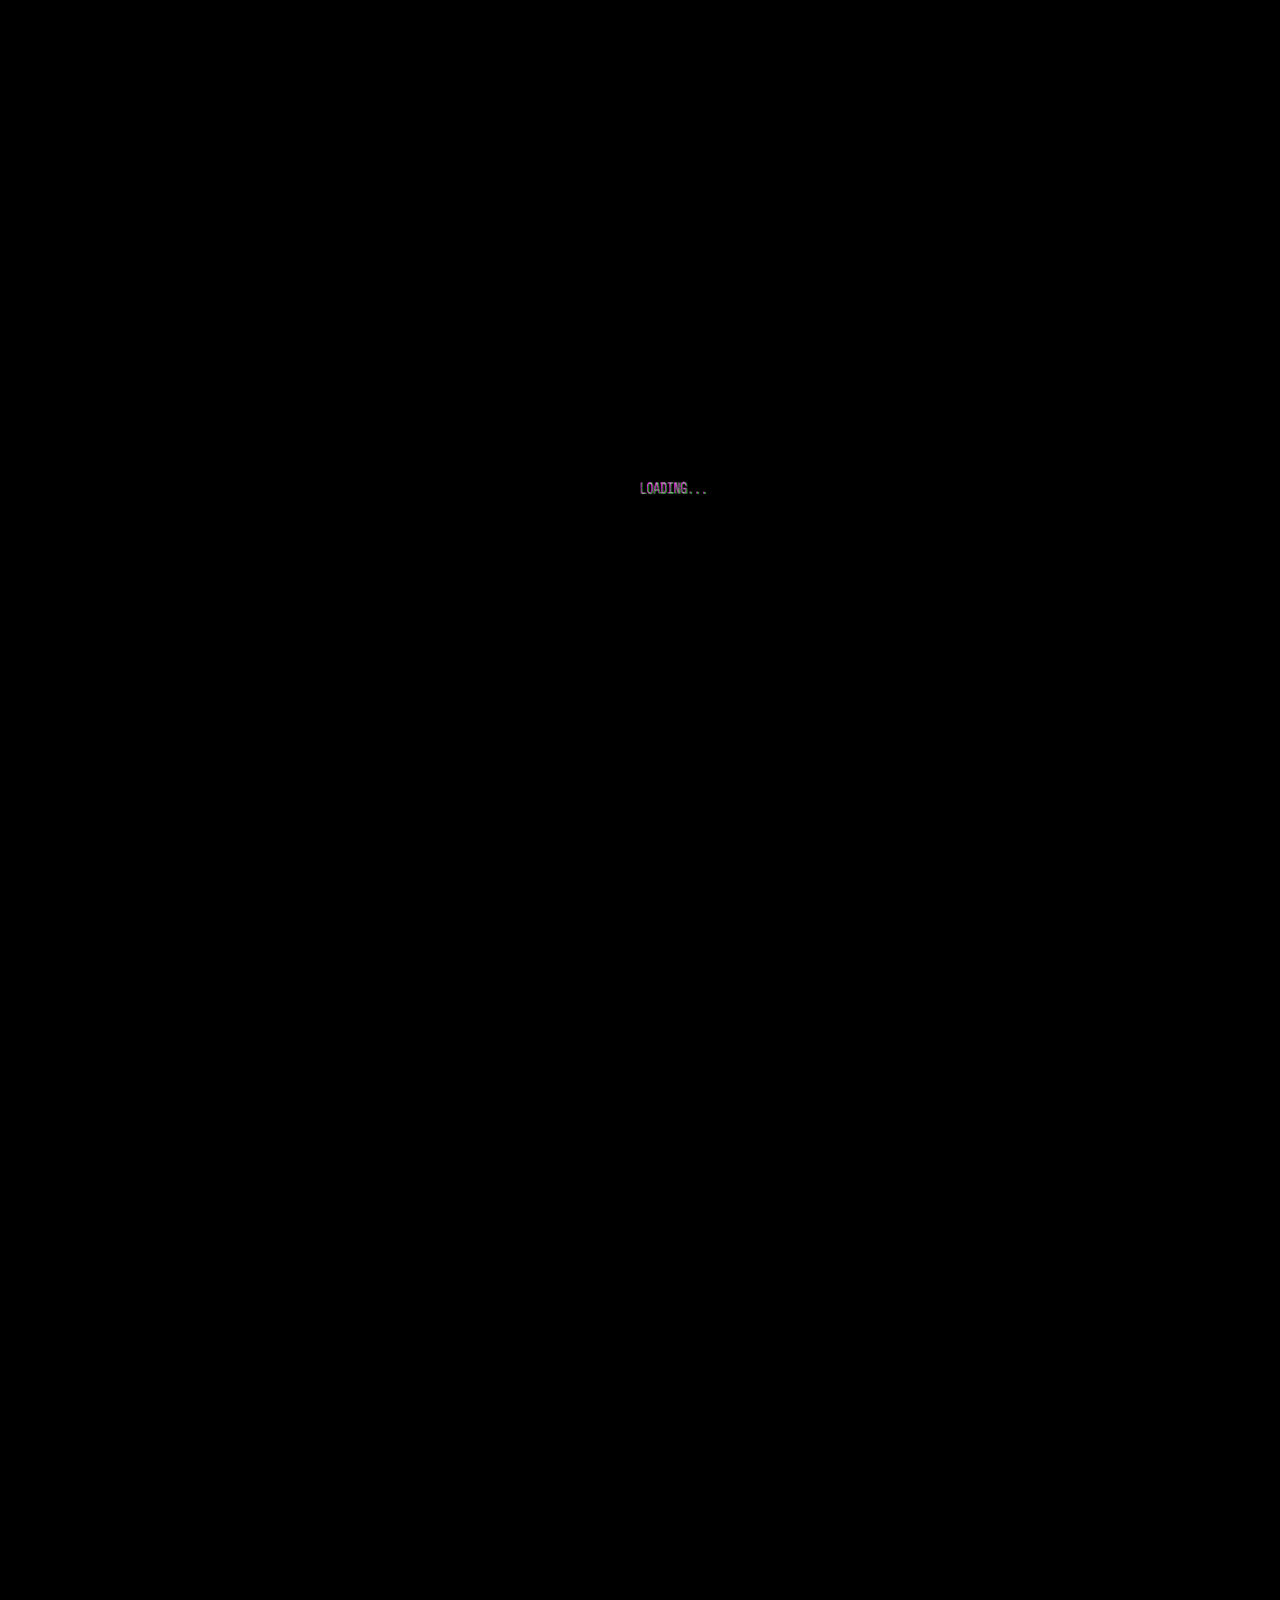
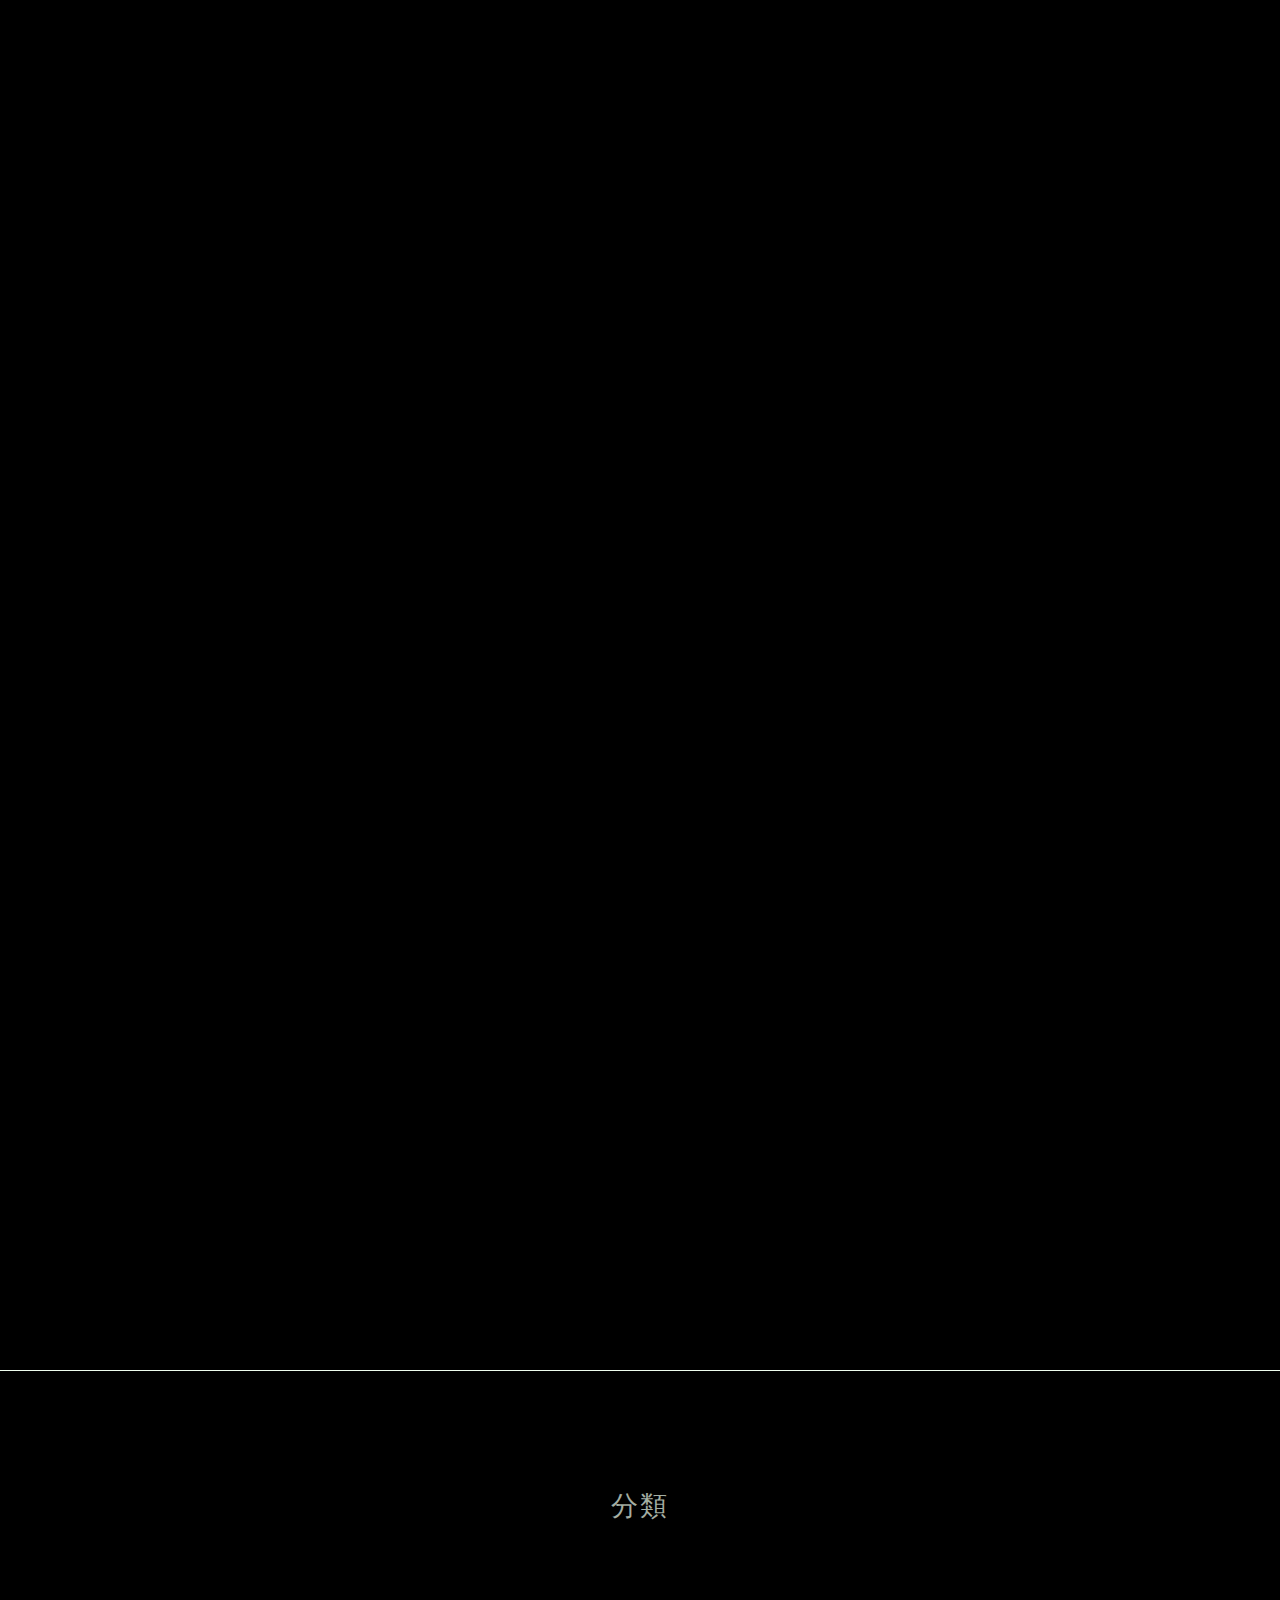
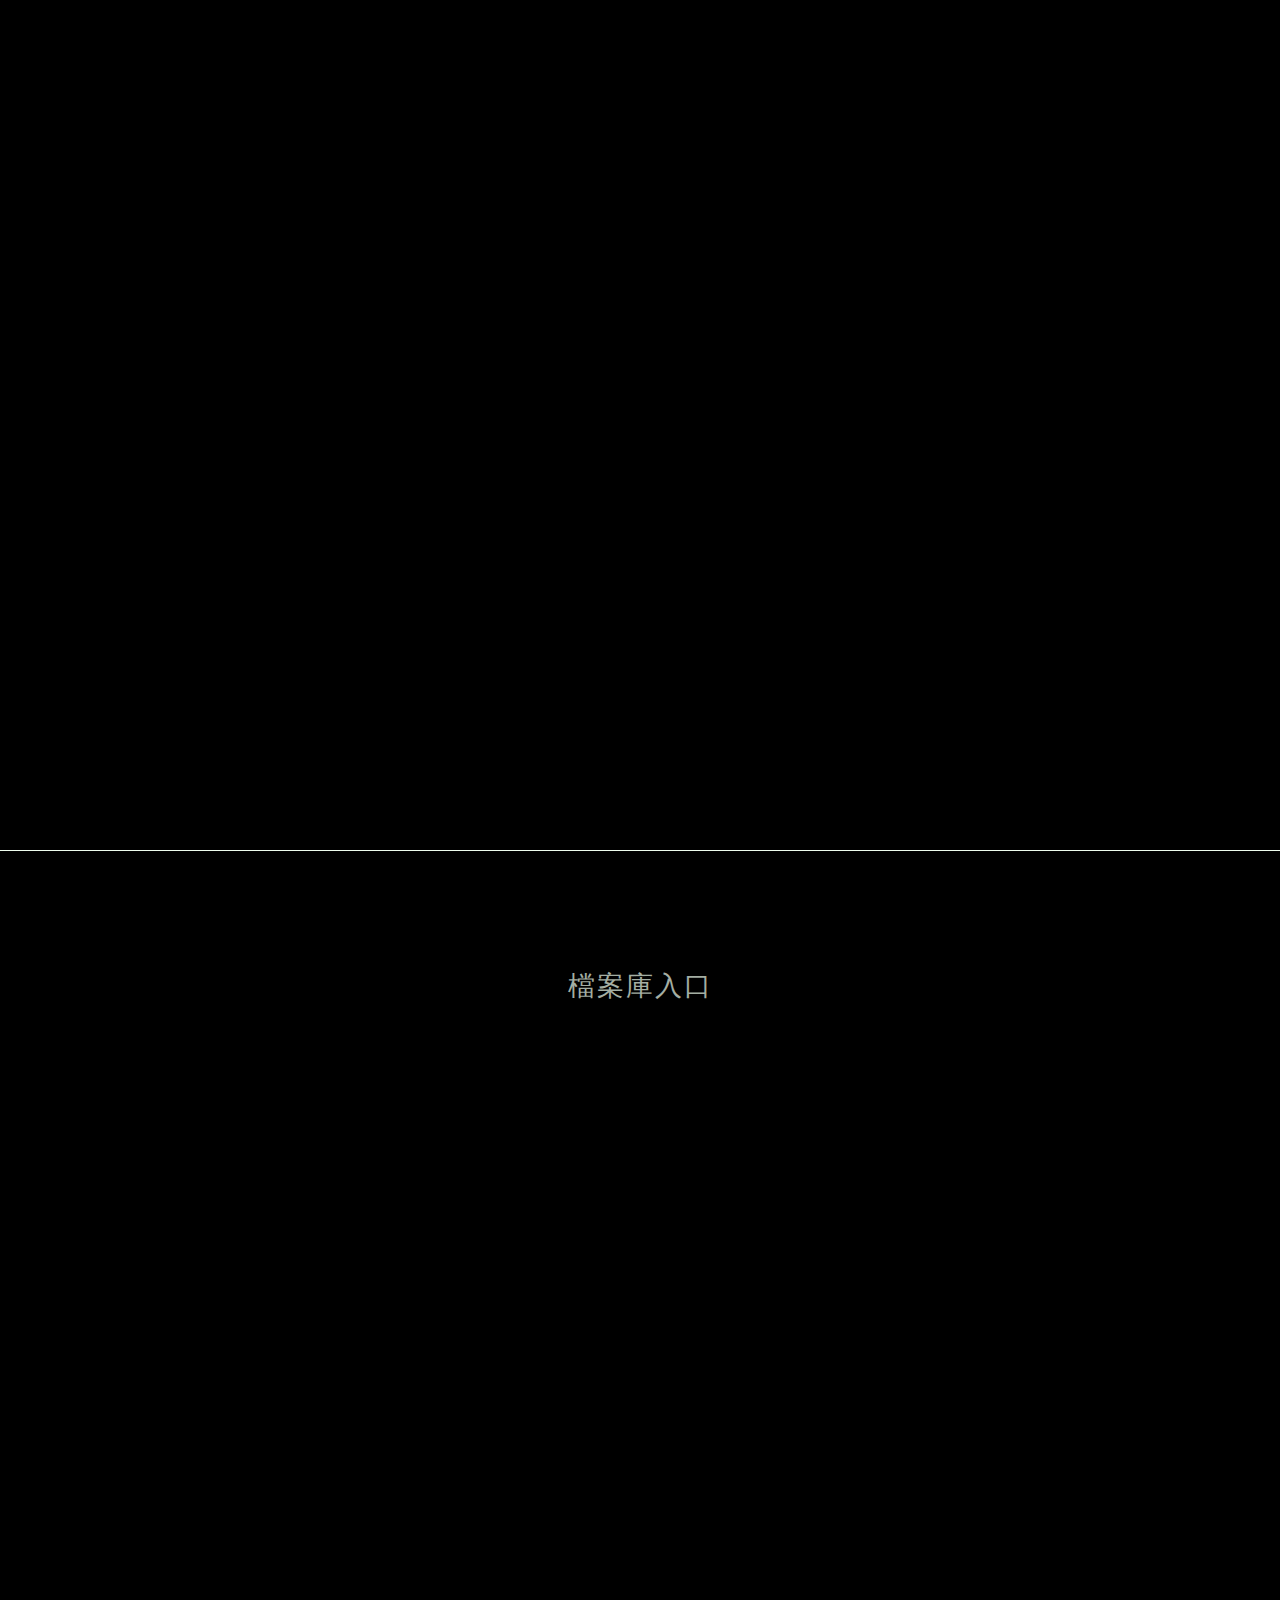
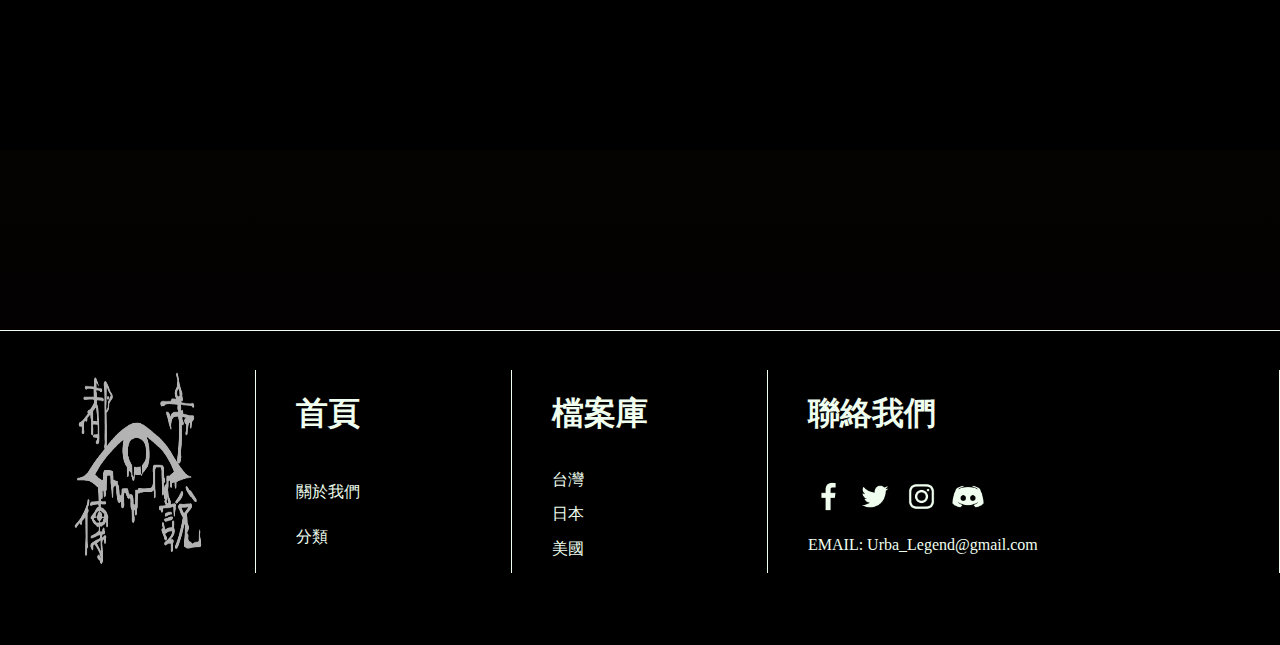
==== index.html @ 1660d993 "Add files via upload" ====
<!DOCTYPE html>
<html>

<head>
  <meta charset="UTF-8">
  <title>都市傳說</title>
  <link rel="preconnect" href="https://fonts.googleapis.com">
  <link rel="preconnect" href="https://fonts.gstatic.com" crossorigin>
  <link href="https://fonts.googleapis.com/css2?family=Alegreya+SC&display=swap" rel="stylesheet">
  <link rel="stylesheet" href="https://necolas.github.io/normalize.css/
    ">
  <link rel="stylesheet" href="css/style.css">
  <link href="https://unpkg.com/aos@2.3.1/dist/aos.css" rel="stylesheet">

  <script src="https://code.jquery.com/jquery-1.11.0.min.js"></script>
  <script src="https://unpkg.com/aos@2.3.1/dist/aos.js"></script>
  <script src="js/move.js"></script>

</head>

<body>
  <div class="loading-wrapper">
    <figure>
      <img src="./gif/loading.gif">
    </figure>
</div>

  <div class="container">
    <div class="btn">
      <div class="btn-line"></div>
      <div class="btn-line2"></div>
      <div class="btn-line3"></div>
    </div>
    <div class="asidemenu">

      <div class="nav-list">
        <div class="menu">
          <p>MENU</p>
        </div>
        <ul class="nav-list-area">
          <li class="nav-list-area-item"><a href="index.html">&ensp;&ensp;HOME&ensp;‧&ensp;首頁<span>&#9658;</span></a></li>
          <li class="nav-list-area-item aaa"><a href="#">&ensp;&ensp;ARCHIVES&ensp;‧&ensp;檔案庫<span>&#9658;</span></a>
          </li>
          <ul class="archives-nav">
            <li class="archives-nav-item"><a href="map_taiwan.html">臺灣</a></li>
            <li class="archives-nav-item"><a href="map_japan.html">日本</a></li>
            <li class="archives-nav-item"><a href="map_the_usa.html">美國</a></li>
          </ul>
          <li class="nav-list-area-item bbb"><a href="#">&ensp;&ensp;CONTACT&ensp;‧&ensp;聯絡<span>&#9658;</span></a></li>
        </ul>
        <div class="btn-area">
          <a href="#"><img src="./img/facebook.png" alt="" width="35px" height="35px"></a>
          <a href="#"><img src="./img/twitter.png" alt="" width="35px" height="35px"></a>
          <a href="#"><img src="./img/instagram.png" alt="" width="35px" height="35px"></a>
          <a href="#"><img src="./img/discord.png" alt="" width="35px" height="35px"></a>

        </div>
      </div>
    </div>
    <header>
      <div class="banner">
        <img src="img/BANNNER.png" alt="" class="opacity">
        <figure class="title-gif">
          <img src="gif/title.gif">
        </figure>
      </div>
      <div class="nav">

        <ul class="nav-bar">
          <!--回首頁的logo-->
          <li class="nav-bar-item hh">
            <figure>
              <img src="img/title.png">
            </figure>

            <a href="index.html">
              <p>都市傳說</p>
            </a>
          </li>
          <!--關於網站aboutus-->
          <li class="nav-bar-item">
            <figure>
              <img src="gif/aboutus.gif" alt="">
            </figure>
            <a href="#aboutus">
              <p>關於</p>
            </a>
          </li>

          <!--都傳分類sort-->
          <li class="nav-bar-item">
            <figure>
              <img src="gif/sort.gif" alt="">
            </figure>
            <a href="#sort">
              <p>分類</p>
            </a>
          </li>

          <!--檔案庫入口discovery-->
          <li class="nav-bar-item border-right-none">
            <figure>
              <img src="gif/archives.gif" alt="">
            </figure>
            <a href="#discovery">
              <p>檔案庫</p>
            </a>
          </li>
        </ul>
      </div>
    </header>
    <!--關於part-->
    <div id="aboutus">
      <article class="intro-area">
        <div class="intro-area-inner">
          <section class="intro-img" data-aos="fade-down">
           <img src="img/first.png" alt="">
          </section>

          <section class="intro-text" data-aos="fade-down">
            <div class="welcometotitle">
              <h1 class="text-magic" data-word="Welcome To">Welcome To</h1>
              <div class="white"></div>
            </div>
            <div class="welcometotitlechinese">「都市傳說檔案庫」</div>
            <div class="intro-textfield">
              &ensp;&ensp;&ensp;&ensp;都市傳說屬於轉述型故事，人們經常聲稱這些故事發生在「朋友的朋友」身上。都會傳奇的傳播者通常會聲稱這一故事發生在一位朋友身上，這使故事更加個性化且增加了信服力。而通常隨著不斷地傳播，故事內容會發生不同的變化。事實上，「朋友的朋友」（friend
              of a friend，簡稱FOAF）已經成為一個在轉述這類故事時的常用詞語。</div>



          </section>
        </div>

      </article>
      <article class="aboutus-area">
        <div class="about-area-inner">
          <section class="aboutus-text" data-aos="fade-down">
            <div class="aboutweb"><img src="gif/aboutus.gif">
              <p>關於網站</p>
            </div>
            <div class="aboutus-textfield">&ensp;&ensp;&ensp;&ensp;在這裡，我們蒐集了各類都市傳說，並按照不同地區進行的劃分。
              喜歡恐怖故事、追求怪誕事件的你，可以使用我們的網站，通過簡單明瞭的界面以及操作，探索這個地圖，了解這裡流傳過的都市傳說故事。
              &ensp;&ensp;&ensp;&ensp;以上是我們為您提供的服務。在使用這些服務前，請您遵循以下規則:

                <br>&Delta;&ensp;不可在26時進入網站，否則將會被詛咒。
                <br>&Delta;&ensp;若身體不適，請立即離開網站並調適呼吸。
                <br>&Delta;&ensp;如果發現周圍環境發生變化，請立即離開網站。
                
                
              </div>

          </section>

          <section class="aboutus-img" data-aos="fade-down">
            <img src="img/second.png">


          </section>
        </div>

      </article>


    </div>
    <div class="gap"></div>
    <!--都傳分類-->
    <div id="sort">
      <div class="sort-title">分類</div>
      <div class="circle-group">
        <div class="circle1 circle" data-aos="fade-down">
          <p>普通現代生活類</p>
        </div>
        <div class="squre2 squre">
          <p>&ensp;如常見於水泥結構房屋的「樓上彈珠聲」。不過並非所有奇怪的生活經驗都屬於都市傳說。</p>
        </div>
        <div class="circle3 circle" data-aos="fade-down">
          <p>靈異類</p>
        </div>
        <div class="squre4 squre">
          <p>&ensp;電子遊戲中鮮為人知或觸發條件不明的遊戲彩蛋，有些則是偶然發生且不易重現的程序bug。</p>
        </div>
        <div class="circle5 circle" data-aos="fade-down">
          <p>案例事件類</p>
        </div>
        <div class="squre6 squre">
          <p>&ensp;以「瘦長人」的故事常被誤列入都市傳說，但這個故事是完全由網民集體虛構的，故屬於偽造傳說。</p>
        </div>
        <div class="circle7 circle" data-aos="fade-down">
          <p>現代工具或技術類</p>
        </div>
        <div class="squre8 squre" id="sss">
          <p>&ensp;如《商店毛毯中的蛇/毯中蛇》和各式「因不吉利或沾過死人血而以超低價出售的貨物」一類的故事。</p>
        </div>
        <div class="circle9 circle" data-aos="fade-down">
          <p>真實生活、<br>現象衍生類</p>
        </div>
        <div class="squre10 squre">
          <p>&ensp;可劃入在大膽的想像。例如：廁所裡的花子、裂嘴女、人魚。</p>
        </div>
        <div class="circle11 circle" data-aos="fade-down">
          <p>虛擬世界類</p>
        </div>
        <div class="squre12 squre">
          <p>&ensp;以全世界歷史或生活中發生的一些難以理解的事件或者詭異案例為中心，美國影集X檔案的一些劇情原型便是典型例子。</p>
        </div>
        <div class="circle13 circle" data-aos="fade-down">
          <p>歸類謬誤、<br>爭議類故事</p>
        </div>
        <div class="squre14 squre">
          <p>&ensp;與現代交通工具或技術發明為主要元素，可與靈異類故事有重合，如《消失中的便車旅行者/搭便車的人》。</p>
        </div>
      </div>

    </div>
    <!--都傳檔案入口-->
    <div id="discovery">
      <div class="sort-title">檔案庫入口</div>
      <div class="archives-gif" data-aos="fade-down">
        <div class="entry-btn aaa">
          <p><a href="entery.html">進入<span>&#9658;</span></a></p>
        </div>
        <figure>
          <img src="gif/archives-entry.gif">
        </figure>
      </div>

    </div>
    <!--footer區-->
    <footer>
      <div class="footer-area">
        <div class="footer-area1">
          <div class="footer-area3">
            <img src="img/titlenomove.png">
          </div>
        </div>
        <div class="footer-area1">
          <div class="footer-area2">
            <h1>首頁</h1>
            <p><a href="index.html#aboutus">關於我們</a></p>
            <p><a href="index.html#sort">分類</a></p>
          </div>
        </div>
        <div class="footer-area1">
          <div class="footer-area2">
            <h1>檔案庫</h1>
            <p><a href="map_taiwan.html">台灣</a></p>
            <p><a href="map_japan.html">日本</a></p>
            <p><a href="map_the_usa.html">美國</a></p>
          </div>
        </div>
        <div class="footer-area1">
          <div class="footer-area2">
            <h1>聯絡我們</h1>
            <div class="footer-btn-group">
              <img class="iii" src="img/facebook.png">
              <img src="img/twitter.png">
              <img src="img/instagram.png">
              <img src="img/discord.png">
            </div>
            <p>EMAIL: Urba_Legend@gmail.com</p>
          </div>
        </div>
      </div>
    </footer>
  </div> 

</body>

</html>
---- css/style.css ----
html {
  
  box-sizing: border-box;
}

*,
*:before,
*:after {
  box-sizing: inherit;
}

body {
  background-color: rgb(0, 0, 0);
  width: 100%;
  margin: 0 auto;

  /*overflow: hidden;*/

}
.loading-wrapper {
  position: fixed;
  top: 0;
  left: 0;
  width: 100%;
  height: 100%;
  background: rgb(0, 0, 0);
  z-index: 9999;
  overflow: hidden;
}
.loading-wrapper img {
  position: absolute;
  width: 100px;
  height: 100px;
  top: 50%;
  left: 50%;
  margin-top: -15px;
  margin-left: -15px;
}

.container {
  max-width: 100%;
  overflow: hidden;
  margin: 0 auto;
  background:linear-gradient( rgb(0, 0, 0) 0%,rgb(28, 11, 11) 50%, rgb(0, 0, 0) 100%)
}

a {
  text-decoration: none;
  color: #EFFEEE;
}

a:hover {
  color: rgb(127, 17, 17)
}

p {
  display: block;
}

header {
  width: 100%;
  height: 100vh;
  margin: 0 auto;
  background:linear-gradient(rgb(11, 12, 30) 50%, rgb(0, 0, 0) 100%);

}

.banner {
  display: flex;
  position: relative;
  width: 100%;
  height: 87vh;
  margin: 0 auto;
  z-index: 0;

}

.banner img {

  margin: 0 auto;
  width: 70%;
  height: 100%;

}

.opacity {
  opacity: 0.5;
}

.title-gif {
  position: absolute;
  width: 60%;
  height: 61vh;
  top: 13vh;
  left: 30%;
  z-index: 1;

}

/*右側選單*/
.asidemenu {
  width: 300px;
  height: 100%;
  background-color: rgb(0, 0, 0);
  position: fixed;
  top: 0;
  right: 0;
  transform: translateX(300px);
  /*transition: all 0.5s;*/
  z-index: 500;
  opacity: 0.9;
}

/*.asidemenu:active{
transform: translateX(0px);
}*/
.btn {
  background-color: #000000;
  position: fixed;
  width: 60px;
  height: 60px;
  top: 0;
  right: 0;
  z-index: 600;
  cursor: pointer;
  opacity: 0.95;
}

.btn-line {
  width: 36px;
  height: 4px;
  background-color: #fff;
  position: absolute;
  top: 14px;
  right: 12px;
  transform: rotate(0);
  border-radius: 5px;
}

.btn-line2 {
  width: 36px;
  height: 4px;
  background-color: rgb(255, 255, 255);
  position: absolute;
  top: 28px;
  right: 12px;
  transform: rotate(0);
  border-radius: 5px;
}

.btn-line3 {
  width: 36px;
  height: 4px;
  background-color: rgb(255, 255, 255);
  position: absolute;
  right: 12px;
  top: 42px;
  transform: rotate(0);
  border-radius: 5px;

}


.rotate1 {
  /*旋轉後的位置*/
  transform: rotate(39deg) scale(1.2, 1);
  transform-origin: 0 1px;
  transition: all 0.05s linear;
}

.rotate2 {
  transform: rotate(-39deg) scale(1.2, 1);
  transform-origin: 0 2px;
  transition: all 0.05s linear;
}


.nav-list {
  display: flex;
  align-content: flex-start;
  flex-wrap: wrap;
  right: 100px;
  width: 90%;
  height: 95%;
  margin: 5% auto;
  background-color: black;

  justify-content: center;

}

.menu {
  width: 180px;
  height: 53px;
  border: 2px solid #EFFEEE;
  border-radius: 4px;
  margin-top: 60px;
  display: flex;
  justify-content: center;
  align-items: center;

}

.menu p {
  text-align: center;
  border: 2px solid #EFFEEE;
  border-radius: 4px;
  font-family: 'Alegreya SC', serif;
  font-size: 32px;
  width: 172px;
  height: 45px;
  line-height: 43px;
  color: #EFFEEE;
  letter-spacing: 3px;
}

.nav-list-area {
  position: relative;
  display: flex;
  justify-content: center;
  flex-wrap: wrap;
  width: 100%;
  margin-top: 15%;
  background-color: black;
  font-size: 24px;
  padding: 0;
  text-decoration: none;
  gap: 20px;
  z-index: 501;

}

.nav-list-area-item {
  position: relative;
  width: 100%;
  height: 40px;
  font-family: 'Alegreya SC', serif, 'Noto Sans TC';
  font-style: light;
  font-size: 19px;
  line-height: 40px;
  color: #EFFEEE;
  padding: 3px auto;
  border: 2px solid #EFFEEE;
  text-align: center;
  border-radius: 4px;
  z-index: 501;
}

.nav-list-area-item::before,
.archives-nav-item::before {
  position: absolute;
  content: "";
  display: block;
  width: 0;
  background-color: rgb(214, 49, 49);
  right: 50%;
  height: 100%;
  z-index: -1;
  transition: all 0.5s ease;
}

.nav-list-area-item:hover,
.archives-nav-item:hover {
  color: black;
  cursor: pointer;
  transition-delay: 0.1s;
}

.nav-list-area-item:hover::before,
.archives-nav-item:hover::before {
  animation-iteration-count: 1;
  animation-fill-mode: forwards;
  animation-name: onHoverButtonAnimation;
  animation-duration: 0.1s;
}

@keyframes onHoverButtonAnimation {
  0% {
    width: 0%;
    left: 50%;
  }

  25% {
    width: 25%;
    left: 38%;
  }

  100% {
    left: 0%;
    width: 100%;
  }
}

.nav-list-area span {
  float: right;
  margin-right: 10px;
  font-size: 24px;
  color: #EFFEEE;
  transition: all 0.3s ease;
}

.nav-list-area span:hover {
  color: #010800;
  transform: rotate(90deg);
}

/*檔案庫列表*/
.archives-nav {
  position: absolute;
  top: 100px;
  width: 100%;
  margin: 0;
  text-align: center;
  padding: 0;
  font-size: 16px;
  gap: 10px;
}

.archives-nav-item {
  position: relative;
  width: 100%;
  height: 30px;
  line-height: 30px;
  background-color: #363636;
  border-bottom: 0.1px solid #000000;
  z-index: 501;


}

.btn-area {
  margin-top: 90%;
  background-color: rgb(0, 0, 0);
  width: 172px;
  height: 35px;
  display: flex;
  justify-content: space-between;
}

ul {
  list-style: none;

}

.tab-text {
  text-decoration: none;
  color: #fff;
  font-size: 20px;
}

/*副導覽列*/
.nav {
  height: 8vh;
  width: 95%;
  margin: 0 auto;
  display: flex;
  list-style: none;
  background-color: rgb(0, 0, 0);
  border: 1px solid #EFFEEE;
  border-radius: 5px;
}

.fixed {
  position: fixed;
  top: 0;
  right: 0;
  height: 60px;
  width: 100%;
  background-color: rgb(0, 0, 0);
  border: 0px;
  border-radius: 0;
  transition: all 0.05s linear;
  z-index: 499;
}

.nav-bar {
  display: flex;
  width: 100%;
}


.nav-bar-item {
  display: flex;
  align-items: center;
  width: calc(100%/4);
  border-right: 0.5px solid #EFFEEE;
  justify-content: center;
  transition: all 0.2s linear;

}

.border-right-none {
  border-right: 0;
}

.nav-bar-item img {
  width: 100%;
  height: 6vh;
  margin-top: 1vh;
  
}
.hh img{
  height: 4vh;
  
}

.nav-bar-item:hover {
  cursor: pointer;
  transform: translate(-5px, -5px);
}

figure {
  margin: 0;
}

.nav-bar-item p {
  display: block;
  font-size: 2rem;
  font-family: "MingLiU";
  letter-spacing: 5px;
  padding-left: 10px;
}

/*關於*/
#aboutus {
  width: 100%;
  height: 170vh;
  background-color: rgb(0, 0, 0);
  margin: 0 auto;
  display: flex;
  flex-wrap: wrap;
}

.intro-area {
  height: 50%;
  width: 100%;
  background-color: #000000;
  margin-top: 20vh;
  margin-bottom: 10vh;

}

.intro-area-inner {
  display: flex;
  justify-content: space-evenly;
  width: 85%;

  height: 100%;
  margin: 0 auto;
}

.aboutus-area {
  height: 50%;
  width: 100%;
  background-color: #000000;
  margin-top: 10vh;
  margin-bottom: 20vh;
}

.about-area-inner {
  display: flex;
  justify-content: space-evenly;
  width: 85%;
  height: 100%;
  margin: 0 auto;
}

.intro-img {
  background-color: rgb(89, 88, 88);
  width: 50%;
  height: 100%;
}
.intro-img img{
  height: 100%;
  width:100%;
  opacity: 0.9;
}
.aboutus-img img{
  height: 100%;
  width:100%;
}
.intro-text {
  width: 40%;
  height: 100%;
  background-color: #000000;

}

.welcometotitle {
  overflow: hidden;
  height: 10vh;
  background-color: #000000;
  font-family: "Alegreya SC";
}

/*title動畫開始*/
.text-magic {
  position: relative;
  margin: 0;
  top: 20%;
  left: 73%;
  transform: translate(-0%, -25%) scale(2.4);
  width: 100%;
  font-size: 1.5rem;
  font-family: "Alegreya SC";
  color: #EFFEEE;
  opacity: 0.8;
  letter-spacing: 3px;
}

.white {
  position: absolute;
  left: -10px;
  width: 100%;
  height: 3px;
  background: #000;
  z-index: 4;
  animation: whiteMove 3s ease-out infinite;
}

.text-magic::before {
  content: attr(data-word);
  position: absolute;
  top: 0;
  left: 0.5px;
  height: 0px;
  color: rgba(255, 255, 255, 0.9);
  overflow: hidden;
  z-index: 2;
  -webkit-animation: redShadow 1s ease-in infinite;
  animation: redShadow 1s ease-in infinite;
  filter: contrast(200%);
  text-shadow: 1px 0 0 red;
}

.text-magic::after {
  content: attr(data-word);
  position: absolute;
  top: 0;
  left: -3px;
  height: 36px;
  color: rgba(255, 255, 255, 0.8);
  overflow: hidden;
  z-index: 3;
  background: rgba(0, 0, 0, 0.9);
  -webkit-animation: redHeight 1.5s ease-out infinite;
  animation: redHeight 1.5s ease-out infinite;
  filter: contrast(200%);
  text-shadow: -1px 0 0 cyan;
  mix-blend-mode: darken;
}


@keyframes redShadow {
  20% {
    height: 32px;
  }

  60% {
    height: 6px;
  }

  100% {
    height: 42px;
  }
}

@keyframes redHeight {
  20% {
    height: 42px;
  }

  35% {
    height: 12px;
  }

  50% {
    height: 40px;
  }

  60% {
    height: 20px;
  }

  70% {
    height: 34px;
  }

  80% {
    height: 22px;
  }

  100% {
    height: 0px;
  }
}

@keyframes whiteMove {
  8% {
    top: 38px;
  }

  14% {
    top: 8px;
  }

  20% {
    top: 42px;
  }

  32% {
    top: 2px;
  }

  99% {
    top: 30px;
  }
}

/*title動畫結束*/
.welcometotitlechinese {
  background-color: rgb(0, 0, 0);
  font-family: "MingLiU";
  text-align: left;
  padding-left: 3%;
  font-size: 1.7rem;
  letter-spacing: 2px;
  margin-bottom: 5%;
  color: #effeee;
}

.intro-textfield {
  background-color: #000000;
  font-family: "Noto Sans TC";
  padding: 3%;
  padding-top: 5%;;
  font-size: 1rem;
  color: #effeee;
  line-height: 2.5rem;
  letter-spacing: 2px;
}

/*intro結束*/
.aboutus-text {
  background-color: rgb(0, 0, 0);
  width: 40%;
  height: 100%;

}

.aboutus-img {
  width: 50%;
  height: 100%;
  background-color: #626262;
}

.aboutweb {
  width: 100%;
  background-color: rgb(0, 0, 0);
  display: flex;
  align-items: center;
}

.aboutweb img {
  height: 7vh;
}

.aboutweb p {
  font-family: "MingLiU";
  padding-left: 3%;
  font-size: 1.7rem;
  letter-spacing: 2px;
  color: #effeee;
}

.aboutus-textfield {
  background-color: #000000;
  padding: 3%;
  padding-top: 5%;
  ;
  font-size: 1rem;
  color: #effeee;
  line-height: 2.5rem;
  letter-spacing: 2px;
}

/*about結束*/
.gap {
  width: 100%;
  height: 60vh;
  background-color: #000;
}

/*分類*/
#sort {
  width: 100%;
  height: 120vh;
  background-color: rgb(0, 0, 0);
  border-top: 1px solid #EFFEEE;
  margin: 0;
  z-index: 200;
  position: static;
}

.sort-title {
  margin-top: 12vh;
  width: 100%;
  height: 7vh;
  font-family: "MingLiU";
  padding-left: 3%;
  font-size: 1.7rem;
  line-height: 3.4rem;
  letter-spacing: 2px;
  color: #effeeeb0;
  text-align: center;
  background-color: #000000;
  padding: 0;

}


.circle-group {
  width: 80%;
  margin: 10vh auto;
  height: 50vh;
  background-color: #000000;
  display: grid;
  grid-template-rows: 50% 50%;
  grid-template-columns: 1fr 1fr 1fr 1fr 1fr 1fr 1fr;
  justify-content: center;
}

.circle {
  /*疊人的人要position:absolute*/
  position: relative;
  display: flex;

  top: 0px;
  border-radius: 100%;
  background-color: rgb(38, 36, 38);
  background-size: contain;
  z-index: 60;
  justify-content: center;
  align-items: center;
  font-family: "MingLiU";
  font-size: 1.3rem;
  color:#EFFEEE;
  border: 0.5px dashed #EFFEEE;
  overflow: hidden;
}

.circle p {
  z-index: 600;
}

.squre{
  
  position: relative;

  top: 0px;
 
  justify-content: center;
  align-items: center;
  font-family: "MingLiU";
  font-size: 1.7rem;
  color:#EFFEEE;
}
.squre2 p,.squre4 p,.squre6 p{
  background-image: url("../img/text-top.png");
  background-size:contain;
  background-repeat: no-repeat;
  z-index: 60;
  background-position:center center;
  padding: 15% 15%;
  margin: 0;
  height: 100%;
  font-size: 0.9rem;
  display: none;
  
}
.squre8 p,.squre10 p,.squre12 p,.squre14 p{
  background-image: url("../img/text-bottom.png");
  background-size:contain;
  background-repeat: no-repeat;
  z-index: 60;
  background-position:center center;
  padding: 17% 17%;
  margin: 0;
  height: 100%;
  font-size: 0.9rem;
  display: none;
}

.circle1::before, .circle3::before,.circle5::before,.circle7::before,.circle9::before,.circle11::before,.circle13::before{
  /*疊人的人要position:absolute*/
  content: "";
  position: absolute;
  width: 200px;
  height: 200px;
  border-radius: 100%;
  background-position: center center;
  background-repeat: no-repeat;
  z-index: 70;
  opacity: 0.7;
  transition: all 0.1s ease-out;
}

.circle1::before{
  background-image: url("../img/1.jpg");
}
.circle3::before{
  background-image: url("../img/3.jpg");
}
.circle5::before{
  background-image: url("../img/5.jpg");
}
.circle7::before{
  background-image: url("../img/7.jpg");
}
.circle9::before{
  background-image: url("../img/9.png");
}
.circle11::before{
  background-image: url("../img/11.jpg");
}
.circle13::before{
  background-image: url("../img/13.jpg");
}
.circle1:hover::before,.circle3:hover::before,.circle5:hover::before,.circle7:hover::before{
  transform: translateY(-200px);
}
.circle9:hover::before,.circle11:hover::before,.circle13:hover::before{
  transform: translateY(200px);
}

.circle:hover{
  cursor:pointer;
  color: rgb(208, 40, 40);
}
/*分類結束*/
/*檔案庫入口開始*/
#discovery {
  height: 100vh;
  width: 100%;
  border-top: 1px solid #EFFEEE;
  background-color: #000000;
  display: flex;
  justify-content: center;
  flex-wrap: wrap;
  align-content: flex-start;
  margin-bottom: 20vh;
}
.archives-gif{
  margin: 10vh auto;
 width:100%;
 height: 70vh;
 background-color: #000000;
 display: flex;
 justify-content: center;
 align-items: center;
 position: relative;
}

.archives-gif figure{
  border: 1px solid #EFFEEE;
  width:60%;
  height: 100%;
}
.archives-gif img{
  width:100%;
  height: 100%;
}
.entry-btn{
  position: absolute;
  background-color: #000000;
  top:80%;
  width:15%;
  height: 5vh;
  font-family: 'Alegreya SC', serif, 'Noto Sans TC';
  font-size: 1rem;
  line-height: 2rem;
  color: #EFFEEE;
  padding: 3px auto;
  border: 2px solid #EFFEEE;
  text-align: center;
  border-radius: 4px;
}
.entry-btn::before{
  position: absolute;
  content: "";
  display: block;
  width: 0;
  background-color: rgb(79, 8, 8);
  right: 50%;
  height: 100%;
  z-index: 1;
  transition: all 0.5s ease;
}
.entry-btn:hover::before{
  animation-iteration-count: 1;
  animation-fill-mode: forwards;
  animation-name: onHoverButtonAnimation;
  animation-duration: 0.1s;

}
.entry-btn p{
  position: relative;
  margin: 0;
  z-index: 700;
}
.entry-btn:hover{
  cursor: pointer;
}
/*檔案庫結束*/
/*footer開始*/
footer{
  width: 100%;
  height: 35vh;
  border-top: 1px solid #EFFEEE;
  display: flex;
  align-items: center;
  background-color: #000;
}
.footer-area{
  width:100%;
  height: 75%;
  display: grid;
  grid-template-columns: 1fr 1fr 1fr 2fr;
}
.footer-area1{
  border-right: 1px solid #EFFEEE;
  display: flex;
  max-height: 22.5vh;
  justify-content: flex-start;
}
.footer-area2{
  display: flex;
  flex-wrap: wrap;
  height: 100%;
  width:60%;
  margin-left: 40px;
}
.footer-area2 h1{
  width: 100%;

}
.footer-area2 p{
  width: 100%;
  margin: 0;
}
.footer-btn-group{
  width:100%;
  height: 20%;
  display: flex;
}
.footer-area3{
  height: 100%;
  width:70%;
  margin-left: 20%;
}

.footer-area2 p{
  font-family: "Noto Sans TC";
  color:#EFFEEE;
}
.footer-area2 h1{
  color:#EFFEEE;
}
.footer-area3 img{
  width:100%;
  height: 100%;
  opacity: 0.7;
}
.footer-btn-group img{
  height: 100%;
  margin-right: 2%;
 }
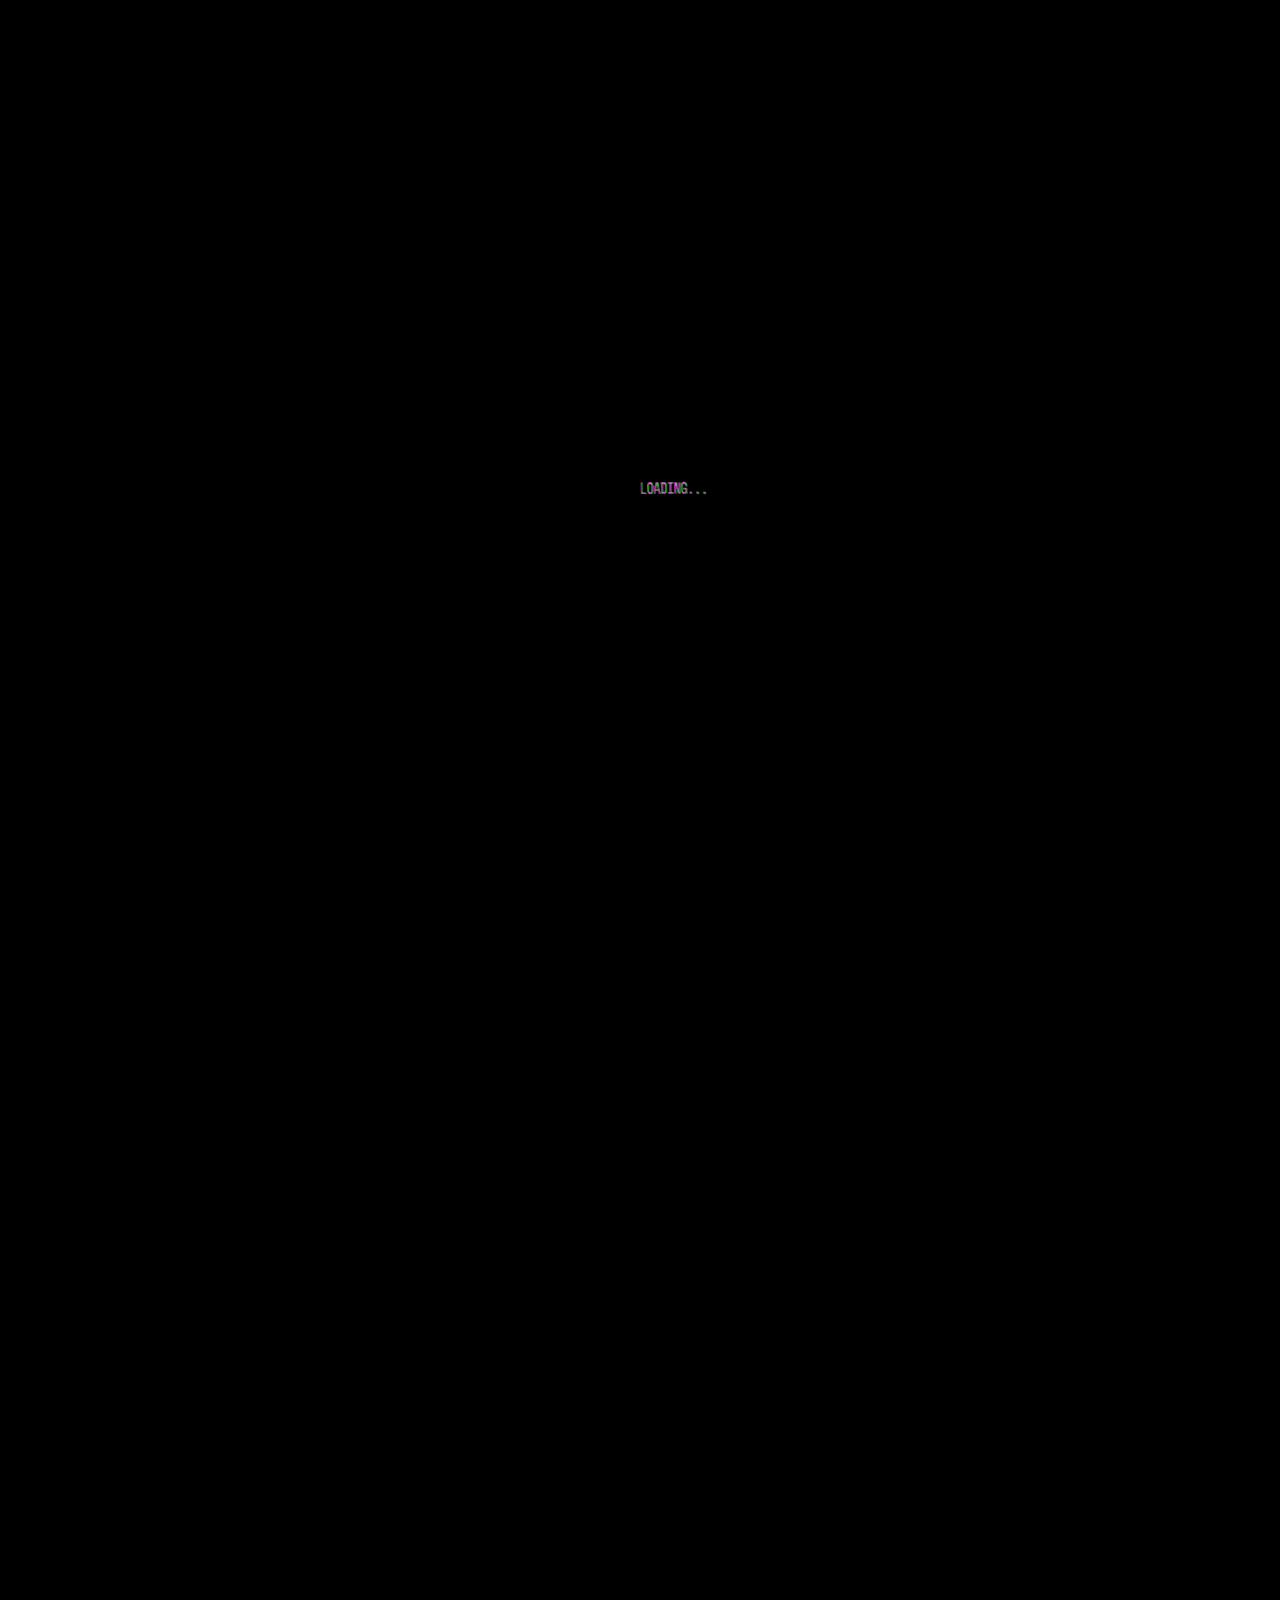
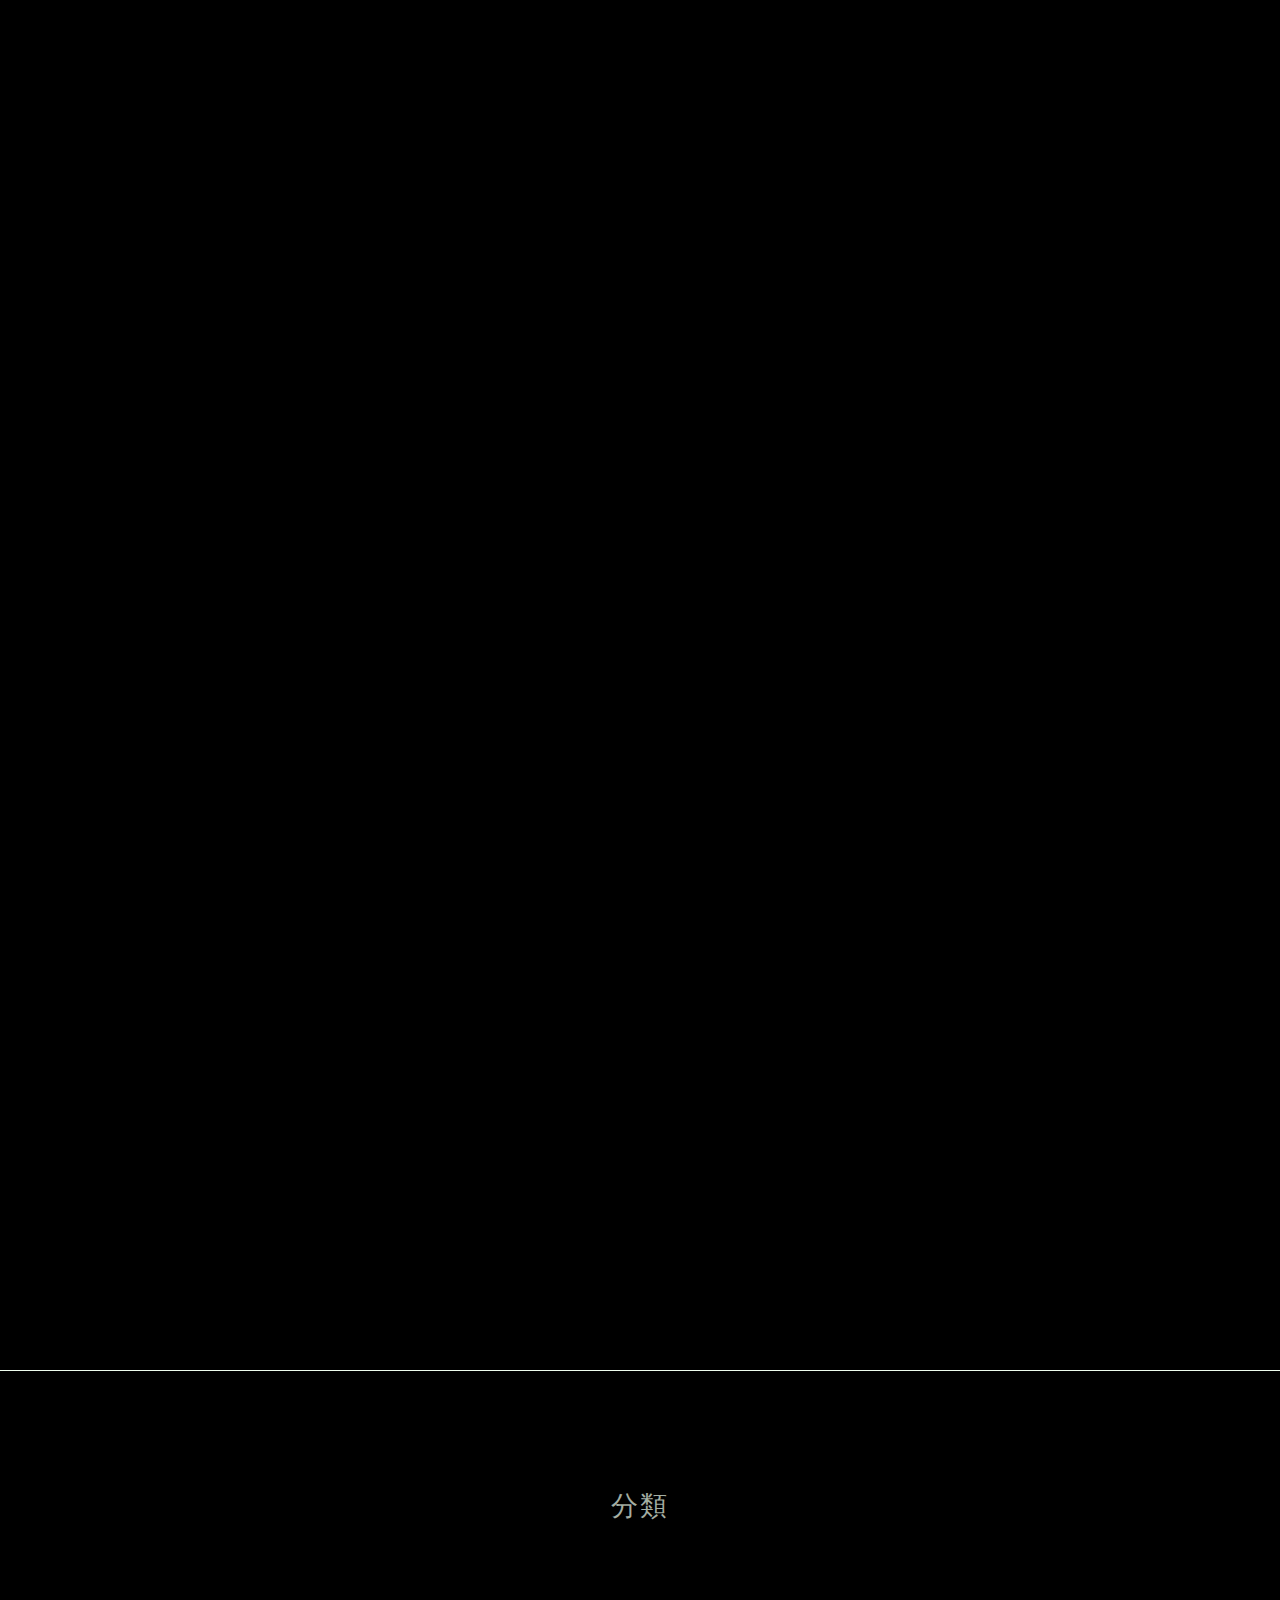
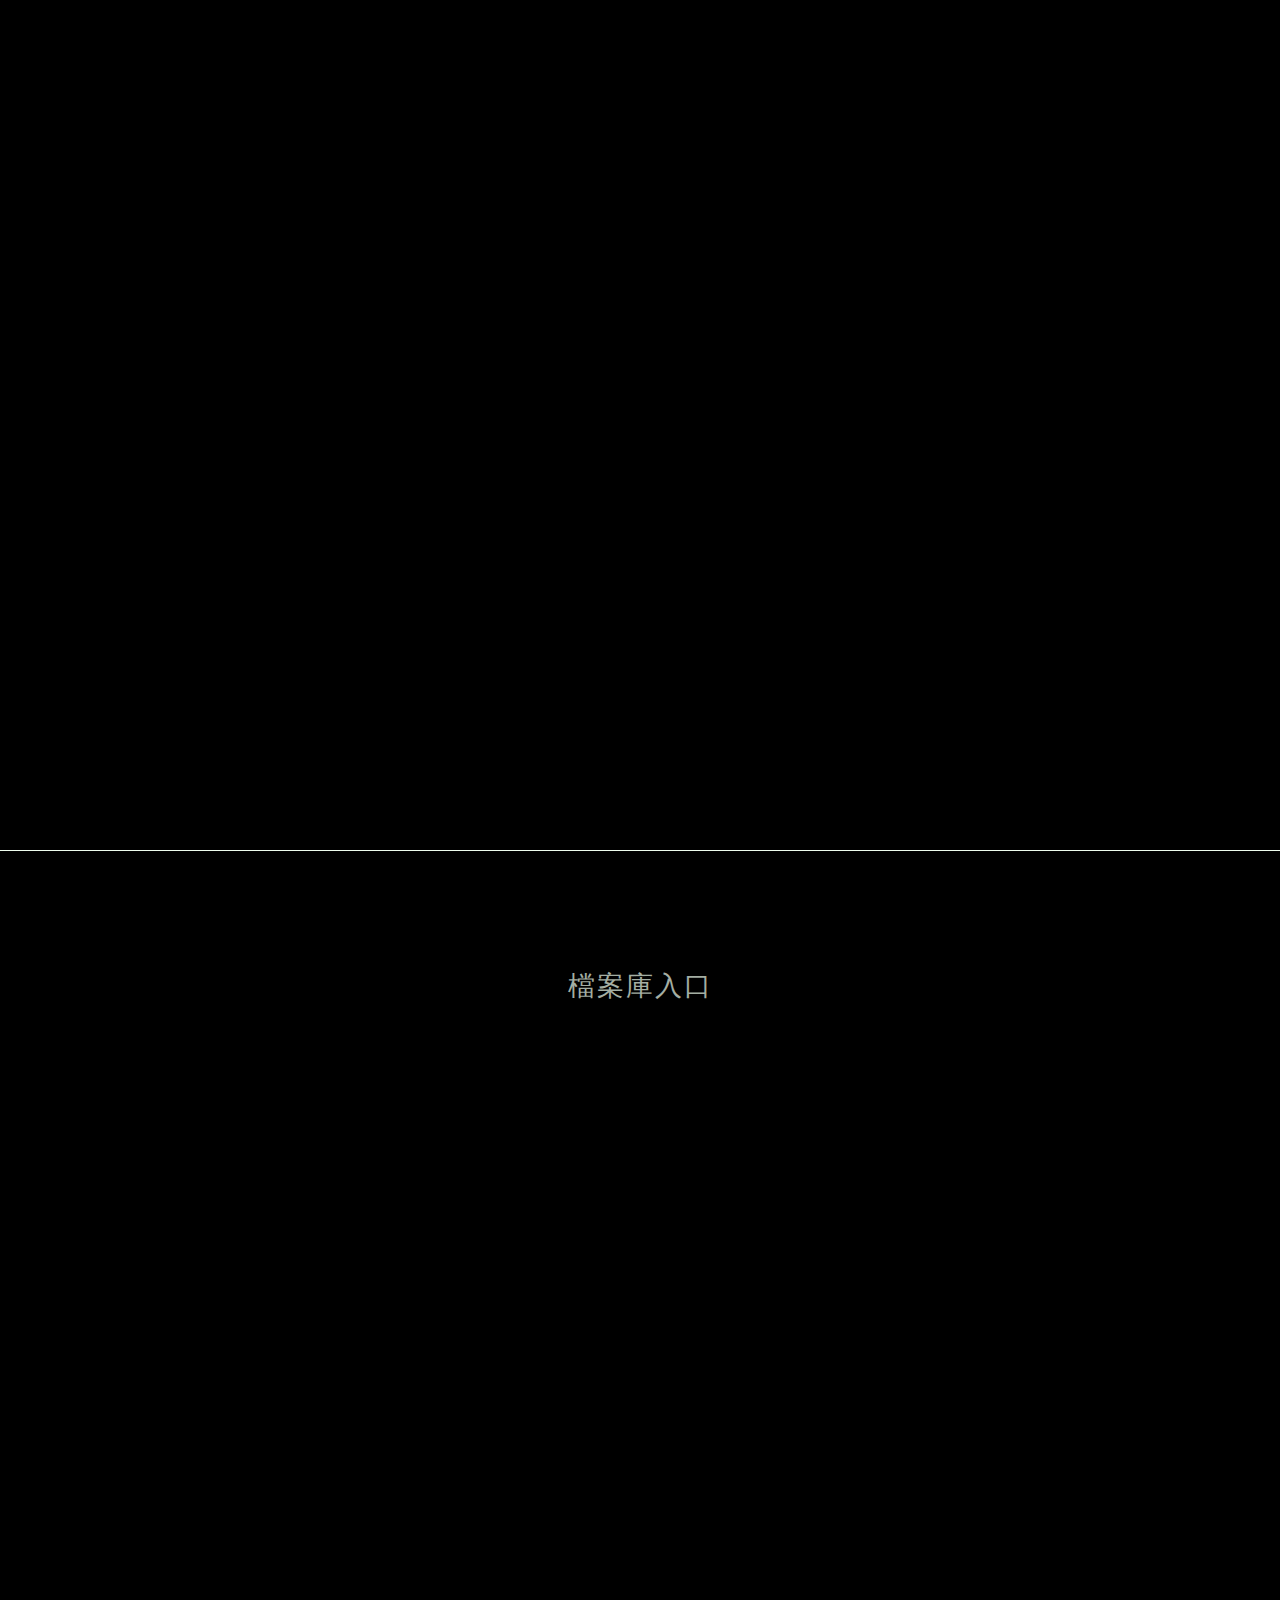
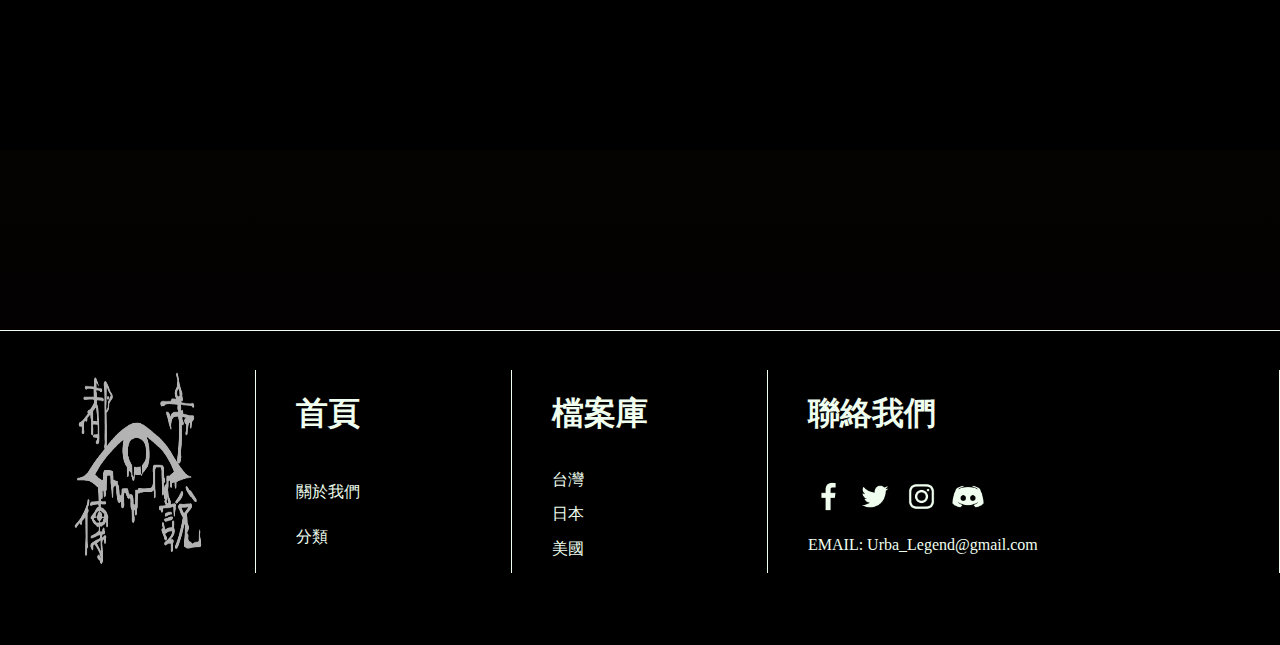
==== commit ba80028c: "Update index.html" ====
--- a/index.html
+++ b/index.html
@@ -141,7 +141,7 @@
             </div>
             <div class="aboutus-textfield">&ensp;&ensp;&ensp;&ensp;在這裡，我們蒐集了各類都市傳說，並按照不同地區進行的劃分。
               喜歡恐怖故事、追求怪誕事件的你，可以使用我們的網站，通過簡單明瞭的界面以及操作，探索這個地圖，了解這裡流傳過的都市傳說故事。
-              &ensp;&ensp;&ensp;&ensp;以上是我們為您提供的服務。在使用這些服務前，請您遵循以下規則:
+              <br><br>&ensp;&ensp;&ensp;&ensp;以上是我們為您提供的服務。在使用這些服務前，請您遵循以下規則:
 
                 <br>&Delta;&ensp;不可在26時進入網站，否則將會被詛咒。
                 <br>&Delta;&ensp;若身體不適，請立即離開網站並調適呼吸。
@@ -267,4 +267,4 @@
 
 </body>
 
-</html>+</html>
